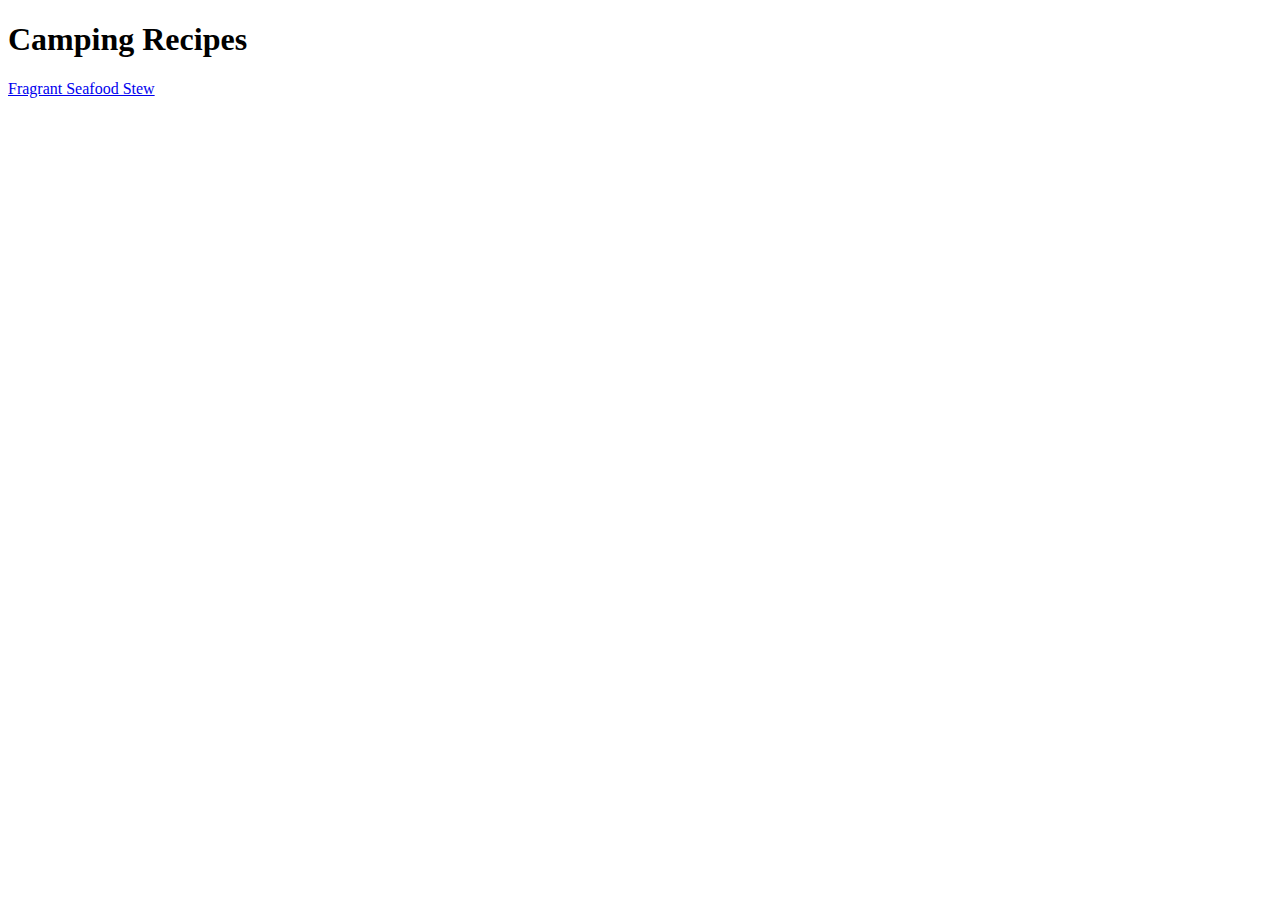
==== index.html @ b77695f8 "Create index and first complete recipe page" ====
<!DOCTYPE html>
<html lang="en">

<head>
    <meta charset="UTF-8">
    <title>Camping Recipes</title>
</head>
<body>
    <h1>Camping Recipes</h1>
    <a href = "recipes/fragrant-seafood-stew.html">Fragrant Seafood Stew</a>
</body>
</html>
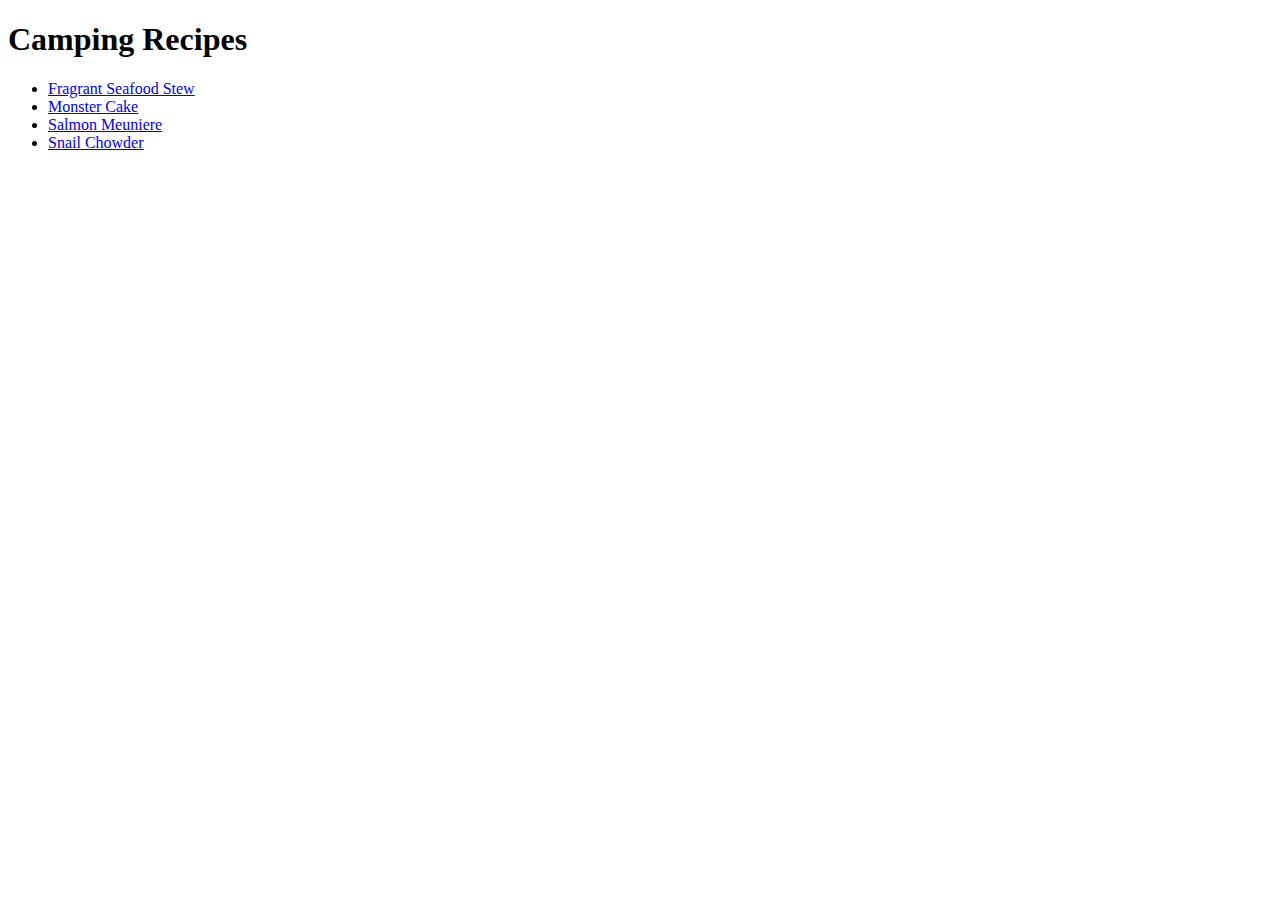
==== commit a0329c18: "Add additional recipe html files and update index" ====
--- a/index.html
+++ b/index.html
@@ -7,6 +7,12 @@
 </head>
 <body>
     <h1>Camping Recipes</h1>
-    <a href = "recipes/fragrant-seafood-stew.html">Fragrant Seafood Stew</a>
+    <ul>
+        <li><a href = "recipes/fragrant-seafood-stew.html">Fragrant Seafood Stew</a></li>
+        <li><a href = "recipes/monster-cake.html">Monster Cake</a></li>
+        <li><a href = "recipes/salmon-meuniere.html">Salmon Meuniere</a></li>
+        <li><a href = "recipes/snail-chowder.html">Snail Chowder</a></li>
+    </ul>
+    
 </body>
 </html>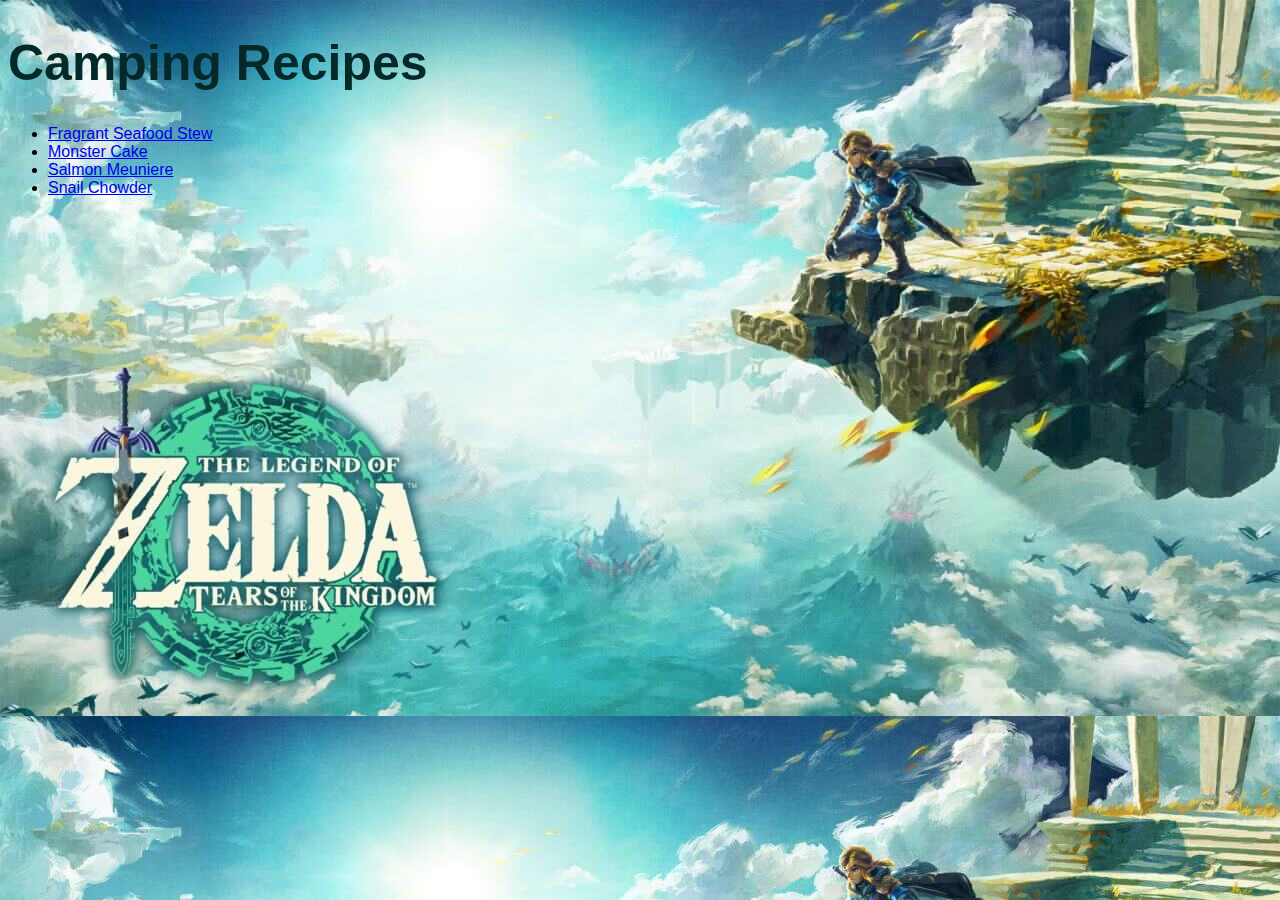
==== commit ee66552a: "Add css file with backgrounds to each page" ====
--- a/index.html
+++ b/index.html
@@ -2,11 +2,12 @@
 <html lang="en">
 
 <head>
+    <link rel="stylesheet" href="style.css"/>
     <meta charset="UTF-8">
     <title>Camping Recipes</title>
 </head>
-<body>
-    <h1>Camping Recipes</h1>
+<body id="Front-page">
+    <h1 class="Title-heading">Camping Recipes</h1>
     <ul>
         <li><a href = "recipes/fragrant-seafood-stew.html">Fragrant Seafood Stew</a></li>
         <li><a href = "recipes/monster-cake.html">Monster Cake</a></li>
--- a/style.css
+++ b/style.css
@@ -0,0 +1,14 @@
+#Front-page {
+    background-image: url("./images/totk-abyss.jpg");
+    background-size: cover;
+    font-family: 'Segoe UI', Tahoma, Geneva, Verdana, sans-serif;
+}
+
+.Title-heading {
+    color:rgb(5, 41, 41);
+    font-size: 50px;
+}
+
+body {
+    background-color: rgb(173, 233, 233);
+}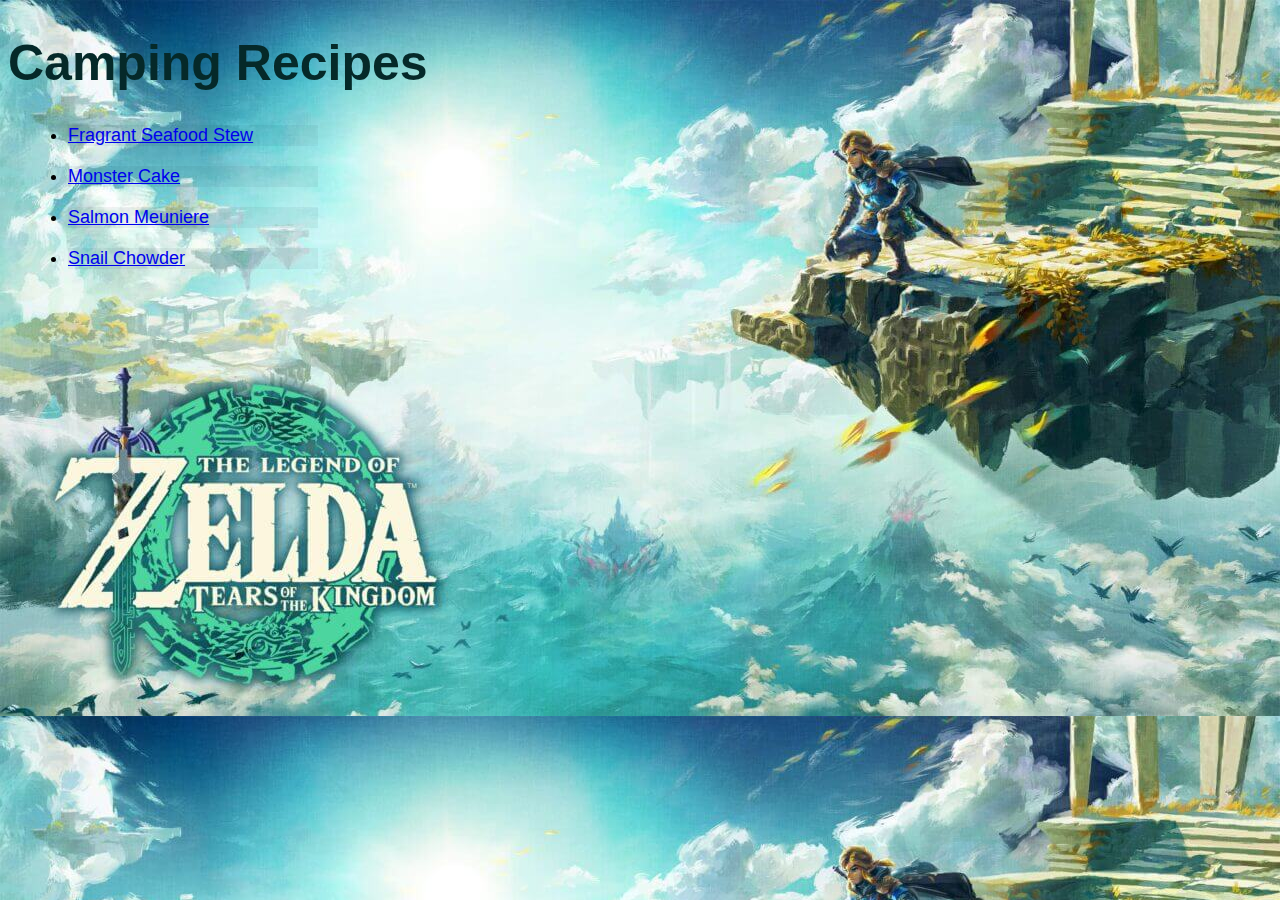
==== commit 9d65af25: "Add ugly margin, padding, and borders to all pages" ====
--- a/index.html
+++ b/index.html
@@ -9,10 +9,10 @@
 <body id="Front-page">
     <h1 class="Title-heading">Camping Recipes</h1>
     <ul>
-        <li><a href = "recipes/fragrant-seafood-stew.html">Fragrant Seafood Stew</a></li>
-        <li><a href = "recipes/monster-cake.html">Monster Cake</a></li>
-        <li><a href = "recipes/salmon-meuniere.html">Salmon Meuniere</a></li>
-        <li><a href = "recipes/snail-chowder.html">Snail Chowder</a></li>
+        <li class="Front-page-bullets"><a href = "recipes/fragrant-seafood-stew.html">Fragrant Seafood Stew</a></li>
+        <li class="Front-page-bullets"><a href = "recipes/monster-cake.html">Monster Cake</a></li>
+        <li class="Front-page-bullets"><a href = "recipes/salmon-meuniere.html">Salmon Meuniere</a></li>
+        <li class="Front-page-bullets"><a href = "recipes/snail-chowder.html">Snail Chowder</a></li>
     </ul>
     
 </body>
--- a/style.css
+++ b/style.css
@@ -1,7 +1,13 @@
+* {
+    box-sizing: border-box;
+    font-family: Arial, Helvetica, sans-serif;
+}
+
+
 #Front-page {
     background-image: url("./images/totk-abyss.jpg");
     background-size: cover;
-    font-family: 'Segoe UI', Tahoma, Geneva, Verdana, sans-serif;
+    
 }
 
 .Title-heading {
@@ -11,4 +17,47 @@
 
 body {
     background-color: rgb(173, 233, 233);
+}
+
+.Front-page-bullets {
+    margin: 20px;
+    font-size: large;
+    background-color: rgba(2, 25, 36, 0.05);
+    width: 250px;
+
+}
+
+.recipe-description{
+    border: solid white 4px;
+    box-sizing: border-box;
+    background-color: #6dbdbd;;
+    padding: 10px;
+
+}
+
+.recipe-ingredients{
+    border: solid white 4px;
+    box-sizing: border-box;
+    background-color: #6dbdbd;;
+    margin-top: -10px;
+    margin-bottom: -10px;
+    padding: 10px;
+
+}
+.recipe-steps{
+    border: solid white 4px;
+    box-sizing: border-box;
+    background-color: #6dbdbd;;
+    padding: 10px
+
+}
+
+.outside-recipe-section {
+    border: solid #548CA8 4px;
+
+}
+
+.img-center {
+
+
 }